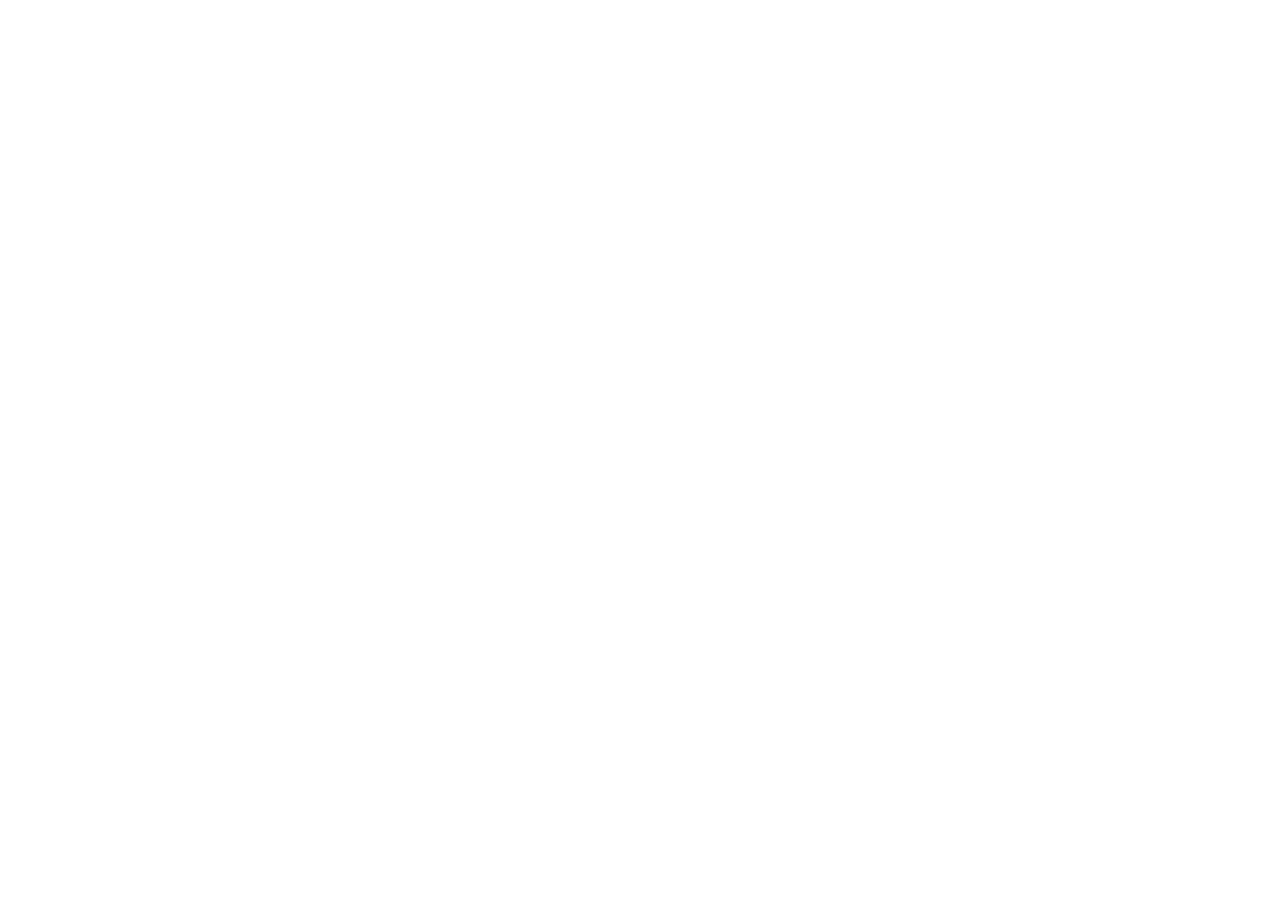
==== about.html @ fb4dfa25 "recommit" ====
﻿<!DOCTYPE html>
<html lang="ja">
<head>
    <meta charset="UTF-8">
    <title>ZOO LOGICAL</title>
    <link rel="stylesheet" href="css/style.css">
    <link rel="stylesheet" href="css/common.css">
     <!-- jquery読み込み　Ver.3.2.1 -->
    <script type="text/javascript" src="js/jquery-3.2.1.js"></script>
    <script>
 	 //共通パーツ読み込み
 	 $(function() {
 	 $("#header").load("header.html");
 	 $("#side").load("side.html");
 	 $("#footer").load("footer.html");
 	 });
 	</script>
</head>

<body>
    <div id="header"></div>
    <div class="contents_box">
        <div class="main_box">

        </div>
        <div id="side"></div>
    </div>
    <footer id="footer"></footer>
</body>
</html>
---- css/style.css ----
﻿@charset "utf-8";

/* 基本レイアウト ここから↓ */
body {
    background-image: url("../images/bg.jpg");
    background-repeat: repeat-x;
    background-position: center top;
    color: #666666;
}

#header {
    width: 860px;
    margin: 0 auto;
}

#header h1 {
    margin: 0 0 26px 0;
    padding-top: 18px;
    text-align: center;
}

nav {
    width: 860px;
    margin: 0 auto;
}

nav ul {
    list-style: none;
    margin: 0 0 20px 0;
    padding-left: 0px;
    overflow: hidden;
}

nav ul li {
    width: 215px;
    float: left;
}

nav ul li a {
    display: block;
    height: 0px;
    padding-top: 60px;
    overflow: hidden;
}

nav ul li.nav_about a {
    background-image: url("../images/nav1.png");
}

nav ul li.nav_guide a {
    background-image: url("../images/nav2.png");
}

nav ul li.nav_animals a {
    background-image: url("../images/nav3.png");
}

nav ul li.nav_contact a {
    background-image: url("../images/nav4.png");
}

.path {
    width: 860px;
    margin:0 auto;
}

.contents_box {
    width: 860px;
    margin:0 auto;
}

.main_box {
    width:550px;
    padding: 20px;
    background-color: #ffffff;
    float:left;
}

#side {
    width: 240px;
    float:right;
}

.contents_box:after {
    content: "";
	clear: both;
	display: block;
}

.contact_image {
    margin: 20px 0;
}

#footer {
    width: 860px;
    margin:0 auto;
    padding: 10px;
}

.back_arrow {
    float: right;
    margin: 0 10px 0 0;
}

.back_page {
    float: right;
    margin:0;
}

.footer_box {
    margin-top: 30px;
    background-image: url("../images/bg_footer.png");
    background-repeat: repeat-x;
    height: 30px;
    overflow: hidden;
}

.footer_box p {
    padding-top: 8px;
    text-align: center;
    text-decoration: none;
    color: #fff;
    font-size: 80%;
}

.copyright {
	text-align: center;
}

/* 基本レイアウト ここまで↑ */

/* トップページ ここから↓ */

.top_image {
    text-align: center;
}

.news {
    width: 100%;
}

.news h2 {
    margin: 0 0 20px 0;
    padding: 10px 40px 10px 10px;
    background-image:
        url("../images/bg_h2_head.png"),
        url("../images/bg_h2_bottom.png");
    background-repeat:
        no-repeat,
        repeat-x;
    background-position:
        top,
        bottom;
    background-size: auto;
    font-size: 150%;
    color: #fff;
}

.news dl {
    width: 100%;
    list-style: none;
    padding-left: 0px;
}

.news dl dt {
    padding: 15px 0;
    width: 150px;
    float: left;
    clear: left;
}

.news dl dd {
    margin: 0;
    padding: 15px 100px 15px 150px;
    width: 300px;
    border-bottom: dotted 1px #fb484e;
}

/* トップページ ここまで↑ */

/* 「動物園について」ページ ここから↓ */

/* 「動物園について」ページ ここまで↑ */

/* 「ガイドのご案内」ページ ここから↓ */

/* 「ガイドのご案内」ページ ここまで↑ */

/* 「人気の動物たち」ページ ここから↓ */

/* 「人気の動物たち」ページ ここまで↑ */

/* 「お問い合わせ」ページ ここから↓ */

/* 「お問い合わせ」ページ ここまで↑ */
---- css/common.css ----
﻿@charset "utf-8";

body {
	margin: 0;
	padding: 0;
	font-family: "メイリオ", Meiryo, "ヒラギノ角ゴ Pro W3", "Hiragino Kaku Gothic Pro", "ＭＳ Ｐゴシック", "MS PGothic", sans-serif;
	font-size: 87.5%;
	line-height: 1.4;
}
p {
	margin: 0;
}
img {
	border: 0;
}
a {
	color: #fa474d;
}
a:hover {
	color: #fc9698;
}
/*
header h1 a {
	display: inline-block;
}
header h1 a img {
	vertical-align: bottom;
}
#path ol {
	list-style-type: none;
	padding: 0;
}
#path ol li {
	display: inline;
	margin-right: 5px;
}
#path ol li a {
	padding-right: 15px;
	background-image: url(../images/path_arrow.png);
	background-repeat: no-repeat;
	background-position: right center;
}
#contents {
	overflow: hidden;
}
.bnr_area {
	margin-bottom: 30px;
}
.bnr_area dt img {
	margin-bottom: 6px;
	vertical-align: bottom;
}
.bnr_area a {
	text-decoration: none;
}
.bnr_area dl, .bnr_area dt, .bnr_area dd, .bnr_area p {
	margin: 0;
}
.bnr_area p img {
	vertical-align:text-bottom;
}
#pagetop {
	margin-bottom: 0;
	float: right;
}
#pagetop a {
	display: block;
	min-height: 16px;
	padding: 6px 0 6px 28px;
	background-image: url(../images/bg_arrow.png);
	background-repeat: no-repeat;
	background-position: left center;
}
address {
	color: #ffffff;
	padding: 10px;
	clear: both;
	background-image: url(../images/bg_footer.png);
	background-repeat: repeat-x;
	font-style: normal;
	text-align: center;
}
#copyright {
	text-align: center;
}
#copyright small {
	font-size: 100%;
}
#main h2 {
	color: #ffffff;
	margin-top: 0;
	margin-bottom: 17px;
	padding: 15px 0 15px 10px;
	background-image: url(../images/bg_h2_head.png), url(../images/bg_h2_bottom.png);
	background-repeat: no-repeat, no-repeat;
	background-position: left top, left bottom;
	font-size: 140%;
}
#graphic {
	width: 860px;
	height: 300px;
	margin: 0 auto 30px auto;
}
#graphic ul {
	list-style: none;
	padding-left: 0;
}
#graphic ul li {
	display: none;
	position: absolute;
}
#graphic ul li.now {
	display: block;
}
#news ul li time {
	display: inline-block;
	width: 160px;
	font-weight: bold;
	text-indent: 0;
}
.about_area p:last-child {
	margin-bottom: 0;
}
.photo_right {
	margin: 0 0 10px 20px;
	float: right;
}
table {
	width: 100%;
	border-collapse: collapse;
}
table caption {
	overflow: hidden;
	text-align: left;
}
table caption p {
	margin-bottom: 30px;
}
table th, table td {
	padding: 15px;
	border: 1px solid #775644;
}
table tr th:first-child {
	width: 30%;
}
table tr td:nth-child(2), table tr td:nth-child(3) {
	text-align: center;
}
.animals_area {
	overflow: hidden;
}
.animals_area:first-of-type {
	margin-top: 30px;
}
.animals_area figure img {
	float: left;
}
.animals_area figure figcaption {
	width: 150px;
	float: right;
}
form p {
	margin-bottom: 30px;
}
form p:nth-last-child(2) {
	margin-bottom: 7px;
}
form p:last-child {
	margin-bottom: 0;
}
input, textarea {
	margin-top: 7px;
}
textarea {
	width: 420px;
	height: 115px;
	overflow-y: scroll;
}
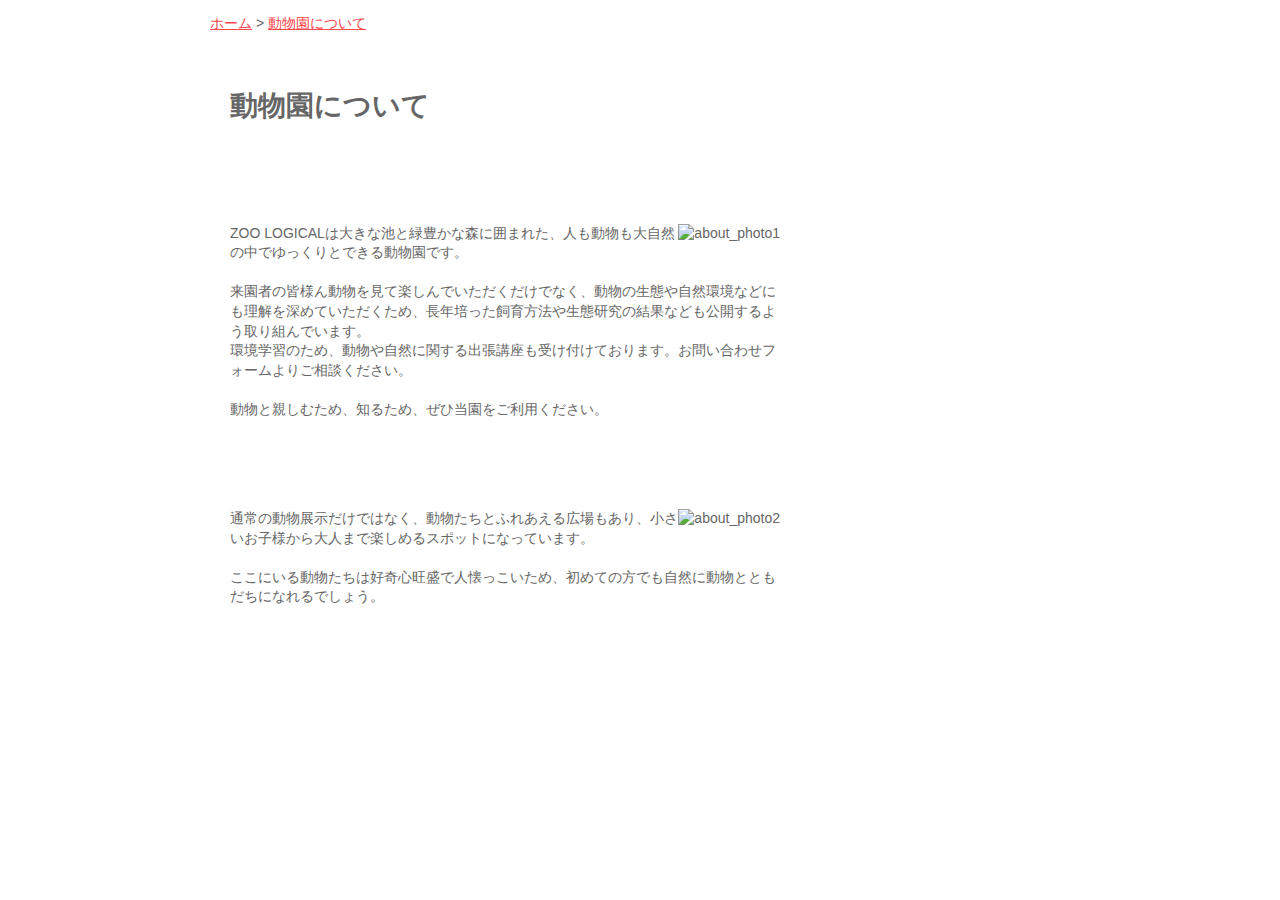
==== commit ef37da1b: "Merge pull request #1 from icchi999/dev/ijichi" ====
--- a/about.html
+++ b/about.html
@@ -19,8 +19,29 @@
 
 <body>
     <div id="header"></div>
+    <div class="path">
+        <ul>
+            <li>
+                <a href="index.html">ホーム</a>
+            </li>
+            <li>
+                <a href="about.html">動物園について</a>
+            </li>
+        </ul>
+    </div>
     <div class="contents_box">
         <div class="main_box">
+            <h1>動物園について</h1>
+            <article class="about_article">
+                <h2>ZOO LOGICALとは</h2>
+                <p><img src="images/about_photo1.jpg" alt="about_photo1" class="photo_right">ZOO LOGICALは大きな池と緑豊かな森に囲まれた、人も動物も大自然の中でゆっくりとできる動物園です。<br><br>来園者の皆様ん動物を見て楽しんでいただくだけでなく、動物の生態や自然環境などにも理解を深めていただくため、長年培った飼育方法や生態研究の結果なども公開するよう取り組んでいます。<br>
+                環境学習のため、動物や自然に関する出張講座も受け付けております。お問い合わせフォームよりご相談ください。<br><br>動物と親しむため、知るため、ぜひ当園をご利用ください。</p>
+            </article>
+
+            <article class="about_article">
+                <h2>動物たちとのふれあい</h2>
+                <p><img src="images/about_photo2.jpg" alt="about_photo2" class="photo_right">通常の動物展示だけではなく、動物たちとふれあえる広場もあり、小さいお子様から大人まで楽しめるスポットになっています。<br><br>ここにいる動物たちは好奇心旺盛で人懐っこいため、初めての方でも自然に動物とともだちになれるでしょう。</p>
+            </article>
 
         </div>
         <div id="side"></div>
--- a/css/style.css
+++ b/css/style.css
@@ -6,6 +6,24 @@
     background-repeat: repeat-x;
     background-position: center top;
     color: #666666;
+	margin: 0;
+	padding: 0;
+	font-family: "メイリオ", Meiryo, "ヒラギノ角ゴ Pro W3", "Hiragino Kaku Gothic Pro", "ＭＳ Ｐゴシック", "MS PGothic", sans-serif;
+	font-size: 87.5%;
+	line-height: 1.4;
+}
+
+p {
+	margin: 0;
+}
+img {
+	border: 0;
+}
+a {
+	color: #fa474d;
+}
+a:hover {
+	color: #fc9698;
 }
 
 #header {
@@ -43,6 +61,10 @@
     overflow: hidden;
 }
 
+nav ul li a:hover {
+    background-position: 0 -60px;
+}
+
 nav ul li.nav_about a {
     background-image: url("../images/nav1.png");
 }
@@ -62,6 +84,23 @@
 .path {
     width: 860px;
     margin:0 auto;
+}
+
+.path ul {
+    padding: 0;
+}
+
+.path ul li {
+    display: inline;
+    list-style: none;
+}
+
+.path ul li::after {
+    content: '>';
+}
+
+.path ul li:last-child:after {
+    content: '';
 }
 
 .contents_box {
@@ -76,70 +115,7 @@
     float:left;
 }
 
-#side {
-    width: 240px;
-    float:right;
-}
-
-.contents_box:after {
-    content: "";
-	clear: both;
-	display: block;
-}
-
-.contact_image {
-    margin: 20px 0;
-}
-
-#footer {
-    width: 860px;
-    margin:0 auto;
-    padding: 10px;
-}
-
-.back_arrow {
-    float: right;
-    margin: 0 10px 0 0;
-}
-
-.back_page {
-    float: right;
-    margin:0;
-}
-
-.footer_box {
-    margin-top: 30px;
-    background-image: url("../images/bg_footer.png");
-    background-repeat: repeat-x;
-    height: 30px;
-    overflow: hidden;
-}
-
-.footer_box p {
-    padding-top: 8px;
-    text-align: center;
-    text-decoration: none;
-    color: #fff;
-    font-size: 80%;
-}
-
-.copyright {
-	text-align: center;
-}
-
-/* 基本レイアウト ここまで↑ */
-
-/* トップページ ここから↓ */
-
-.top_image {
-    text-align: center;
-}
-
-.news {
-    width: 100%;
-}
-
-.news h2 {
+.main_box h2 {
     margin: 0 0 20px 0;
     padding: 10px 40px 10px 10px;
     background-image:
@@ -156,20 +132,79 @@
     color: #fff;
 }
 
-.news dl {
+#side {
+    width: 240px;
+    float:right;
+}
+
+.contents_box::after {
+    content: "";
+	clear: both;
+	display: block;
+}
+
+.contact_image {
+    margin: 20px 0;
+}
+
+#footer {
+    width: 860px;
+    margin:0 auto;
+    padding: 10px;
+}
+
+.back_arrow {
+    float: right;
+    margin: 0 10px 0 0;
+}
+
+.back_page {
+    float: right;
+    margin:0;
+}
+
+.footer_box {
+    margin-top: 30px;
+    background-image: url("../images/bg_footer.png");
+    background-repeat: repeat-x;
+    height: 30px;
+    overflow: hidden;
+}
+
+.footer_box p {
+    padding-top: 8px;
+    text-align: center;
+    text-decoration: none;
+    color: #fff;
+    font-size: 80%;
+}
+
+.copyright {
+	text-align: center;
+}
+
+/* 基本レイアウト ここまで↑ */
+
+/* トップページ ここから↓ */
+
+.top_image {
+    text-align: center;
+}
+
+.main_box dl {
     width: 100%;
     list-style: none;
     padding-left: 0px;
 }
 
-.news dl dt {
+.main_box dl dt {
     padding: 15px 0;
     width: 150px;
     float: left;
     clear: left;
 }
 
-.news dl dd {
+.main_box dl dd {
     margin: 0;
     padding: 15px 100px 15px 150px;
     width: 300px;
@@ -180,16 +215,93 @@
 
 /* 「動物園について」ページ ここから↓ */
 
+.main_box h1 {
+    padding-bottom: 10px;
+    background-image:
+        url("../images/bg_h1_left.png"),
+        url("../images/bg_h1_bottom.gif");
+    background-repeat:
+        no-repeat,
+        repeat-x;
+    background-position:
+        top right,
+        bottom;
+    background-size: auto;
+}
+
+img.photo_right {
+    float: right;
+}
+
+article {
+    margin-bottom: 20px;
+}
+
 /* 「動物園について」ページ ここまで↑ */
 
 /* 「ガイドのご案内」ページ ここから↓ */
 
+.guide_article table {
+    margin: 10px 0;
+    text-align: center;
+    border-collapse: collapse;
+    width: 100%;
+}
+
+.guide_article table th {
+    background-color: #ffdd63;
+}
+
+.guide_article table tr:nth-child(2n+1) {
+    background-color: #eef8fa;
+}
+
+.guide_article table th, table td {
+    border: solid 1px #000;
+    padding: 10px 0;
+
+}
+
 /* 「ガイドのご案内」ページ ここまで↑ */
 
 /* 「人気の動物たち」ページ ここから↓ */
 
+.animals_table {
+    margin: 10px 0;
+}
+
+.animals_table p {
+    display: inline-block;
+    width: 255px;;
+    float: left;
+    padding: 10px;
+}
+
+img.animals_photo {
+    float: left;
+    margin: 0 10px 20px 0;
+}
+
 /* 「人気の動物たち」ページ ここまで↑ */
 
 /* 「お問い合わせ」ページ ここから↓ */
 
+form p {
+	margin-bottom: 30px;
+}
+form p:nth-last-child(2) {
+	margin-bottom: 7px;
+}
+form p:last-child {
+	margin-bottom: 0;
+}
+input, textarea {
+	margin-top: 7px;
+}
+textarea {
+	width: 420px;
+	height: 115px;
+	overflow-y: scroll;
+}
+
 /* 「お問い合わせ」ページ ここまで↑ */
--- a/css/common.css
+++ b/css/common.css
@@ -159,6 +159,8 @@
 	width: 150px;
 	float: right;
 }
+*/
+
 form p {
 	margin-bottom: 30px;
 }
